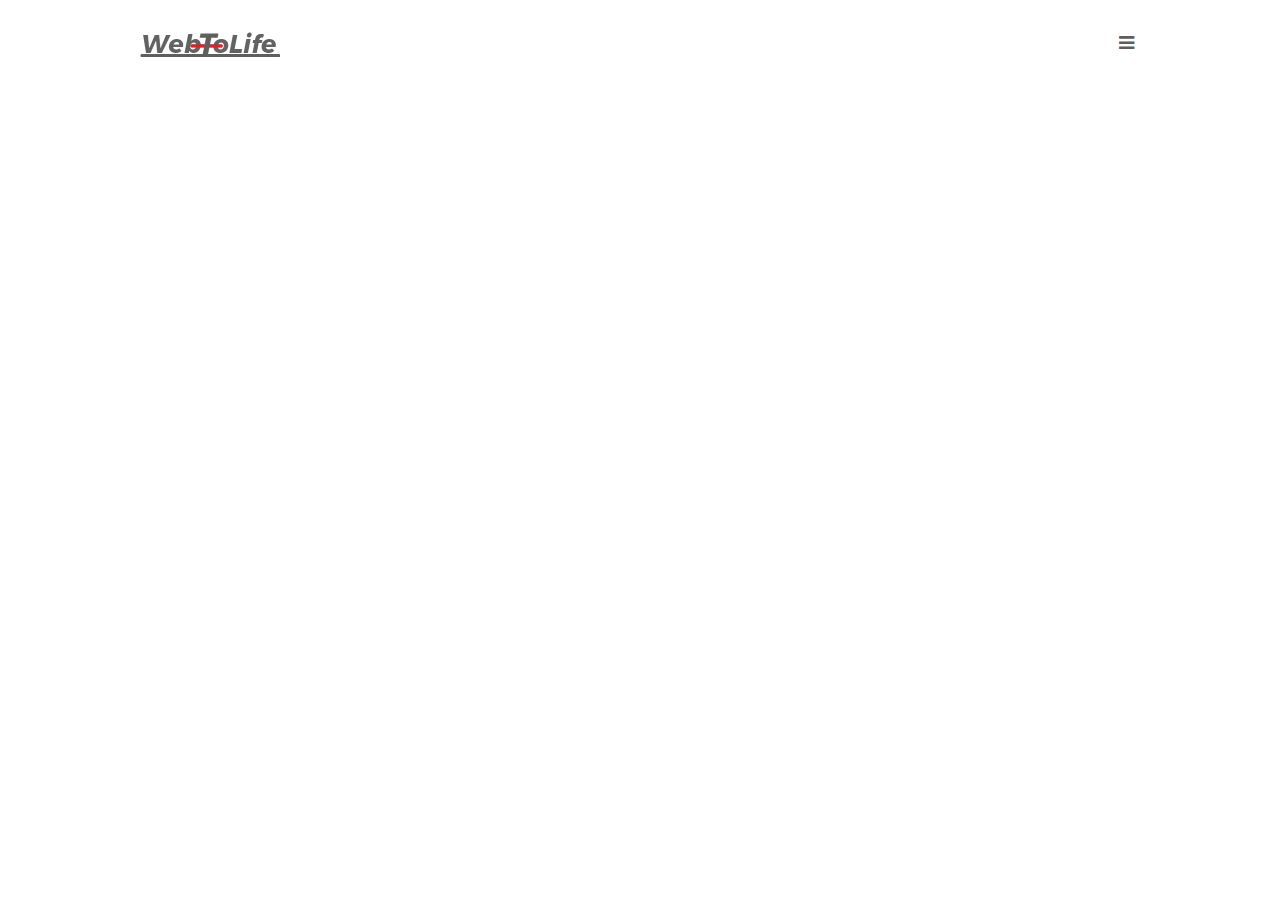
==== Azure_Cloud_Tutorial.html @ 3f4d2830 "second commit" ====
<!doctype html>
<html class="no-js" lang="">

<head>
  <meta charset="utf-8">
  <title></title>
  <meta name="description" content="">
  <meta name="viewport" content="width=device-width, initial-scale=1">

  <meta property="og:title" content="">
  <meta property="og:type" content="">
  <meta property="og:url" content="">
  <meta property="og:image" content="">

  <link rel="manifest" href="site.webmanifest">
  <link rel="apple-touch-icon" href="icon.png">
  <!-- Place favicon.ico in the root directory -->

  <link rel="stylesheet" href="css/normalize.css">
  <link rel="stylesheet" href="css/main.css">

  <meta name="theme-color" content="#fafafa">
</head>

<body>

<link rel="stylesheet" href="https://cdnjs.cloudflare.com/ajax/libs/font-awesome/4.7.0/css/font-awesome.min.css">

<!Navbar>

<div class="brand-logo">
  <a href="index.html" title="Logo"><img style="vertical-align:middle" src="img/webtolife.png"></a> <!-- Swap this placeholder out for your logo image -->
</div>

<div class="topnav" id="myTopnav">
    <a class="nav-item" href="index.html">Home</a>
    <a class="nav-item" href="Git_Tutorial.html">Git Tutorial</a>
    <a class="nav-item" href="Docker_Tutorial.html">Docker Tutorial</a>
    <a class="nav-item" href="Azure_Cloud_Tutorial.html">Azure Cloud Tutorial</a>
    <a class="nav-item" href="Useful_Commands.html">Useful Commands</a>
    <a class="nav-item" href="Members_of_Project.html">Members of Project</a>
    <a href="javascript:void(0);" class="icon" onclick="myFunction()">
      <i class="fa fa-bars"></i>
    </a>
</div>

  <!-- Google Analytics: change UA-XXXXX-Y to be your site's ID. -->
  <script>
    window.ga = function () { ga.q.push(arguments) }; ga.q = []; ga.l = +new Date;
    ga('create', 'UA-XXXXX-Y', 'auto'); ga('set', 'anonymizeIp', true); ga('set', 'transport', 'beacon'); ga('send', 'pageview')
  </script>
  <script src="https://www.google-analytics.com/analytics.js" async></script>
</body>

</html>
---- css/main.css ----
/*! HTML5 Boilerplate v8.0.0 | MIT License | https://html5boilerplate.com/ */

/* main.css 2.1.0 | MIT License | https://github.com/h5bp/main.css#readme */
/*
 * What follows is the result of much research on cross-browser styling.
 * Credit left inline and big thanks to Nicolas Gallagher, Jonathan Neal,
 * Kroc Camen, and the H5BP dev community and team.
 */

/* ==========================================================================
   Base styles: opinionated defaults
   ========================================================================== */

html {
  color: #222;
  font-size: 1em;
  line-height: 1.4;
  font-family: Calibri;
}

.brand-logo {
  max-width: 75px;
  float: left;
  padding: 0 10%;
}
.brand-logo img {
  max-width: 200%;
}

/* Add color to the background of the top navigation */
.topnav {
  background-color: white;
  text-align: center;
  overflow: hidden;
  padding: 0 10%;
  border-bottom: 5px solid transparent;
  border-top: 5px solid transparent;
}

/* Style the links inside the navigation bar */
.topnav a {
  display: inline-block;
  margin-right: -4px;
  color: #5e5e5e;
  text-align: center;
  padding: 18px 16px;
  text-decoration: none;
  font-size: 18px;
  -webkit-transition: background 0.1s linear;
  -moz-transition: background 0.1s linear;
  -ms-transition: background 0.1s linear;
  -o-transition: background 0.1s linear;
   transition: background 0.1s linear;
   z-index: 9;
}

/* Logo size and placing */
.topnav img {
  height: auto;
  width: auto;
  max-width: 125px;
  max-height: 75px;
  display: block;
}

/* Hide the link that should open and close the topnav on small screens */
.topnav .icon {
  display: none;
}

/* nav hover effect */
.topnav a:hover {
  background-color: #e4e8e3;
  color: #bdfe0e2;
  border-bottom-width: fit-content;
  line-height: 5px;
  border-bottom: 2px solid #5e5e5e;
}

/* When the screen is less than 820 pixels wide, hide all links, except for the first one ("Home"). Show the link that contains should open and close the topnav (.icon) */
@media screen and (max-width: 1360px) {
  .topnav a {display: none;}
  .topnav a.icon {
    float: right;
    display: block;
  }
}

/* The "responsive" class is added to the topnav with JavaScript when the user clicks on the icon. This class makes the topnav look good on small screens (display the links vertically instead of horizontally) */
@media screen and (max-width: 1360px) {
  .topnav.responsive {position: relative;}
  .topnav.responsive a.icon {
    position: fixed;
    right: 0;
    top: 0;
  }

/*    right: 0;
      top: 0;*/

  .topnav.responsive a {
    float: none;
    display: block;
    text-align: center;
  }
}

.welcometxt {
  background-color: white;
  padding: 0 10%;
  color: #5e5e5e;
}

.welcometxt h1 {
  font-size: 48px;
  margin-bottom: 0;
  margin-top: 40px;
  margin-left: 0;
  margin-right: 0;
}

.welcometxt p {
  font-size: 18px;
  margin-top: 0;
  margin-left: 0;
  margin-right: 0;
  margin-bottom: 20px;
}

.tabsection {
  margin-top: 0;
  margin-left: 10%;
  margin-right: 10%;
  margin-bottom: 0;
}

/* Style the tab buttons */
.tablink {
  background-color: #555;
  color: white;
  float: left;
  border: none;
  outline: none;
  cursor: pointer;
  padding: 14px 16px;
  font-size: 18px;
  width: 25%;
  margin-top: 0;
  margin-left: 0;
  margin-right: 0;
  margin-bottom: 10px;
}

.tabcontent p {
  font-size: 18px;
}

/* Change background color of buttons on hover */
.tablink:hover {
  background-color: #777;
}

/* Set default styles for tab content */
.tabcontent {
  color: white;
  display: none;
  text-align: center;
  padding: 50px;
}

/* Style each tab content individually */
#London {background-color:#69c460;}
#Paris {background-color:#60a1c4;}
#Tokyo {background-color:#cf7e7e;}
#Oslo {background-color:#dbb465;}

.tabcontent {
  animation: fadeEffect 1s; /* Fading effect takes 1 second */
}

/* closing words */
.closingwords {
  float: left;
  color: #5e5e5e;
  margin-top: 0;
  margin-left: 10%;
  margin-right: 10%;
  margin-bottom: 0;
}

/* Go from zero to full opacity */
@keyframes fadeEffect {
  from {opacity: 0.75;}
  to {opacity: 1;}
}


::-moz-selection {
  background: #b3d4fc;
  text-shadow: none;
}

::selection {
  background: #b3d4fc;
  text-shadow: none;
}

/*
 * A better looking default horizontal rule
 */

hr {
  display: block;
  height: 1px;
  border: 0;
  border-top: 1px solid #ccc;
  margin: 1em 0;
  padding: 0;
}

/*
 * Remove the gap between audio, canvas, iframes,
 * images, videos and the bottom of their containers:
 * https://github.com/h5bp/html5-boilerplate/issues/440
 */

audio,
canvas,
iframe,
img,
svg,
video {
  vertical-align: middle;
}

/*
 * Remove default fieldset styles.
 */

fieldset {
  border: 0;
  margin: 0;
  padding: 0;
}

/*
 * Allow only vertical resizing of textareas.
 */

textarea {
  resize: vertical;
}

/* ==========================================================================
   Author's custom styles
   ========================================================================== */

/* ==========================================================================
   Helper classes
   ========================================================================== */

/*
 * Hide visually and from screen readers
 */

.hidden,
[hidden] {
  display: none !important;
}

/*
 * Hide only visually, but have it available for screen readers:
 * https://snook.ca/archives/html_and_css/hiding-content-for-accessibility
 *
 * 1. For long content, line feeds are not interpreted as spaces and small width
 *    causes content to wrap 1 word per line:
 *    https://medium.com/@jessebeach/beware-smushed-off-screen-accessible-text-5952a4c2cbfe
 */

.sr-only {
  border: 0;
  clip: rect(0, 0, 0, 0);
  height: 1px;
  margin: -1px;
  overflow: hidden;
  padding: 0;
  position: absolute;
  white-space: nowrap;
  width: 1px;
  /* 1 */
}

/*
 * Extends the .sr-only class to allow the element
 * to be focusable when navigated to via the keyboard:
 * https://www.drupal.org/node/897638
 */

.sr-only.focusable:active,
.sr-only.focusable:focus {
  clip: auto;
  height: auto;
  margin: 0;
  overflow: visible;
  position: static;
  white-space: inherit;
  width: auto;
}

/*
 * Hide visually and from screen readers, but maintain layout
 */

.invisible {
  visibility: hidden;
}

/*
 * Clearfix: contain floats
 *
 * For modern browsers
 * 1. The space content is one way to avoid an Opera bug when the
 *    `contenteditable` attribute is included anywhere else in the document.
 *    Otherwise it causes space to appear at the top and bottom of elements
 *    that receive the `clearfix` class.
 * 2. The use of `table` rather than `block` is only necessary if using
 *    `:before` to contain the top-margins of child elements.
 */

.clearfix::before,
.clearfix::after {
  content: " ";
  display: table;
}

.clearfix::after {
  clear: both;
}

/* ==========================================================================
   EXAMPLE Media Queries for Responsive Design.
   These examples override the primary ('mobile first') styles.
   Modify as content requires.
   ========================================================================== */

@media only screen and (min-width: 35em) {
  /* Style adjustments for viewports that meet the condition */
}

@media print,
  (-webkit-min-device-pixel-ratio: 1.25),
  (min-resolution: 1.25dppx),
  (min-resolution: 120dpi) {
  /* Style adjustments for high resolution devices */
}

/* ==========================================================================
   Print styles.
   Inlined to avoid the additional HTTP request:
   https://www.phpied.com/delay-loading-your-print-css/
   ========================================================================== */

@media print {
  *,
  *::before,
  *::after {
    background: #fff !important;
    color: #000 !important;
    /* Black prints faster */
    box-shadow: none !important;
    text-shadow: none !important;
  }

  a,
  a:visited {
    text-decoration: underline;
  }

  a[href]::after {
    content: " (" attr(href) ")";
  }

  abbr[title]::after {
    content: " (" attr(title) ")";
  }

  /*
   * Don't show links that are fragment identifiers,
   * or use the `javascript:` pseudo protocol
   */
  a[href^="#"]::after,
  a[href^="javascript:"]::after {
    content: "";
  }

  pre {
    white-space: pre-wrap !important;
  }

  pre,
  blockquote {
    border: 1px solid #999;
    page-break-inside: avoid;
  }

  /*
   * Printing Tables:
   * https://web.archive.org/web/20180815150934/http://css-discuss.incutio.com/wiki/Printing_Tables
   */
  thead {
    display: table-header-group;
  }

  tr,
  img {
    page-break-inside: avoid;
  }

  p,
  h2,
  h3 {
    orphans: 3;
    widows: 3;
  }

  h2,
  h3 {
    page-break-after: avoid;
  }
}
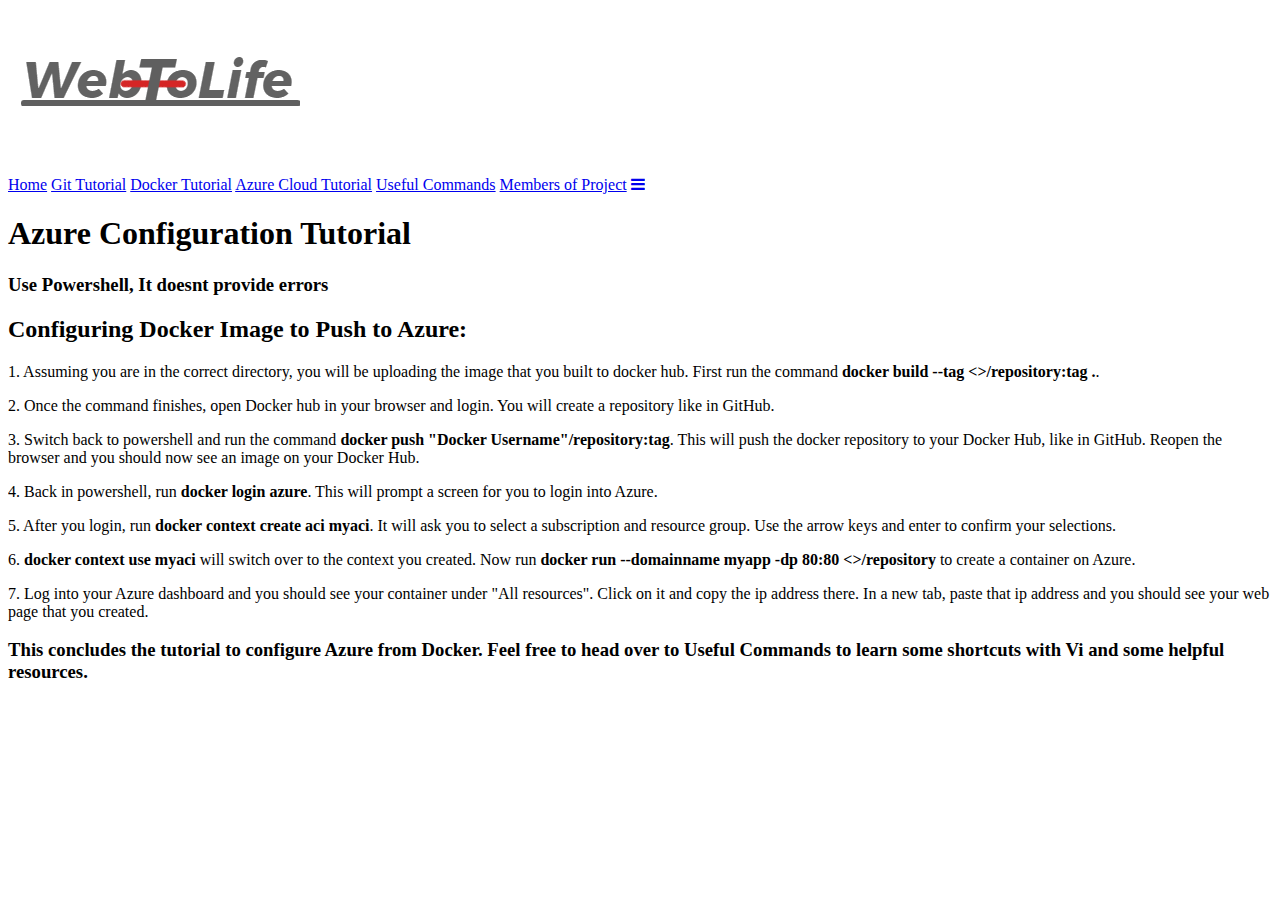
==== commit 34963a0e: "Command page" ====
--- a/Azure_Cloud_Tutorial.html
+++ b/Azure_Cloud_Tutorial.html
@@ -1,55 +1,86 @@
-<!doctype html>
-<html class="no-js" lang="">
-
-<head>
-  <meta charset="utf-8">
-  <title></title>
-  <meta name="description" content="">
-  <meta name="viewport" content="width=device-width, initial-scale=1">
-
-  <meta property="og:title" content="">
-  <meta property="og:type" content="">
-  <meta property="og:url" content="">
-  <meta property="og:image" content="">
-
-  <link rel="manifest" href="site.webmanifest">
-  <link rel="apple-touch-icon" href="icon.png">
-  <!-- Place favicon.ico in the root directory -->
-
-  <link rel="stylesheet" href="css/normalize.css">
-  <link rel="stylesheet" href="css/main.css">
-
-  <meta name="theme-color" content="#fafafa">
-</head>
-
-<body>
-
-<link rel="stylesheet" href="https://cdnjs.cloudflare.com/ajax/libs/font-awesome/4.7.0/css/font-awesome.min.css">
-
-<!Navbar>
-
-<div class="brand-logo">
-  <a href="index.html" title="Logo"><img style="vertical-align:middle" src="img/webtolife.png"></a> <!-- Swap this placeholder out for your logo image -->
-</div>
-
-<div class="topnav" id="myTopnav">
-    <a class="nav-item" href="index.html">Home</a>
-    <a class="nav-item" href="Git_Tutorial.html">Git Tutorial</a>
-    <a class="nav-item" href="Docker_Tutorial.html">Docker Tutorial</a>
-    <a class="nav-item" href="Azure_Cloud_Tutorial.html">Azure Cloud Tutorial</a>
-    <a class="nav-item" href="Useful_Commands.html">Useful Commands</a>
-    <a class="nav-item" href="Members_of_Project.html">Members of Project</a>
-    <a href="javascript:void(0);" class="icon" onclick="myFunction()">
-      <i class="fa fa-bars"></i>
-    </a>
-</div>
-
-  <!-- Google Analytics: change UA-XXXXX-Y to be your site's ID. -->
-  <script>
-    window.ga = function () { ga.q.push(arguments) }; ga.q = []; ga.l = +new Date;
-    ga('create', 'UA-XXXXX-Y', 'auto'); ga('set', 'anonymizeIp', true); ga('set', 'transport', 'beacon'); ga('send', 'pageview')
-  </script>
-  <script src="https://www.google-analytics.com/analytics.js" async></script>
-</body>
-
-</html>
+<!doctype html>
+<html class="no-js" lang="">
+
+<head>
+  <meta charset="utf-8">
+  <title></title>
+  <meta name="description" content="">
+  <meta name="viewport" content="width=device-width, initial-scale=1">
+
+  <meta property="og:title" content="">
+  <meta property="og:type" content="">
+  <meta property="og:url" content="">
+  <meta property="og:image" content="">
+
+  <link rel="manifest" href="site.webmanifest">
+  <link rel="apple-touch-icon" href="icon.png">
+  <!-- Place favicon.ico in the root directory -->
+
+  <link rel="stylesheet" href="css/normalize.css">
+  <link rel="stylesheet" href="css/main.css">
+
+  <meta name="theme-color" content="#fafafa">
+</head>
+
+<body>
+
+<link rel="stylesheet" href="https://cdnjs.cloudflare.com/ajax/libs/font-awesome/4.7.0/css/font-awesome.min.css">
+
+<!Navbar>
+
+<div class="brand-logo">
+  <a href="index.html" title="Logo"><img style="vertical-align:middle" src="img/webtolife.png"></a> <!-- Swap this placeholder out for your logo image -->
+</div>
+
+<div class="topnav" id="myTopnav">
+    <a class="nav-item" href="index.html">Home</a>
+    <a class="nav-item" href="Git_Tutorial.html">Git Tutorial</a>
+    <a class="nav-item" href="Docker_Tutorial.html">Docker Tutorial</a>
+    <a class="nav-item" href="Azure_Cloud_Tutorial.html">Azure Cloud Tutorial</a>
+    <a class="nav-item" href="Useful_Commands.html">Useful Commands</a>
+    <a class="nav-item" href="Members_of_Project.html">Members of Project</a>
+    <a href="javascript:void(0);" class="icon" onclick="myFunction()">
+      <i class="fa fa-bars"></i>
+    </a>
+</div>
+
+
+<div>
+  <section>
+    <div class="welcometxt">
+      <h1> Azure Configuration Tutorial</h1>
+      <h3><b>Use Powershell, It doesnt provide errors</b></h3>
+      <script src="js/vendor/modernizr-3.11.2.min.js"></script>
+      <script src="js/plugins.js"></script>
+      <script src="js/main.js"></script>
+    </div>
+  </section>
+</div>
+
+<section>
+  <div class="ghtxt">
+    <h2>Configuring Docker Image to Push to Azure: </h2>
+    <p>1. Assuming you are in the correct directory, you will be uploading the image that you built to docker hub. First run the command <b>docker build --tag <<username>>/repository:tag .</b>.</p>
+    <p>2. Once the command finishes, open Docker hub in your browser and login. You will create a repository like in GitHub.</p>
+    <p>3. Switch back to powershell and run the command <b>docker push "Docker Username"/repository:tag</b>. This will push the docker repository to your Docker Hub, like in GitHub. Reopen the browser and you should now see an image on your Docker Hub.</p>
+    <p>4. Back in powershell, run <b>docker login azure</b>. This will prompt a screen for you to login into Azure.</p>
+    <p>5. After you login, run <b>docker context create aci myaci</b>. It will ask you to select a subscription and resource group. Use the arrow keys and enter to confirm your selections.</p>
+    <p>6. <b>docker context use myaci</b> will switch over to the context you created. Now run <b>docker run --domainname myapp -dp 80:80 <<username>>/repository</b> to create a container on Azure.<p>
+    <p>7. Log into your Azure dashboard and you should see your container under "All resources". Click on it and copy the ip address there. In a new tab, paste that ip address and you should see your web page that you created.</p>
+    <h3>This concludes the tutorial to configure Azure from Docker. Feel free to head over to Useful Commands to learn some shortcuts with Vi and some helpful resources.</h3>
+  </div>
+</section>
+
+<sectioin>
+  <div class="emptyspace"></div>
+</sectioin>
+
+<!-- Google Analytics: change UA-XXXXX-Y to be your site's ID. -->
+  <script>
+    window.ga = function () { ga.q.push(arguments) }; ga.q = []; ga.l = +new Date;
+    ga('create', 'UA-XXXXX-Y', 'auto'); ga('set', 'anonymizeIp', true); ga('set', 'transport', 'beacon'); ga('send', 'pageview')
+  </script>
+  <script src="https://www.google-analytics.com/analytics.js" async></script>
+</body>
+
+</html>
